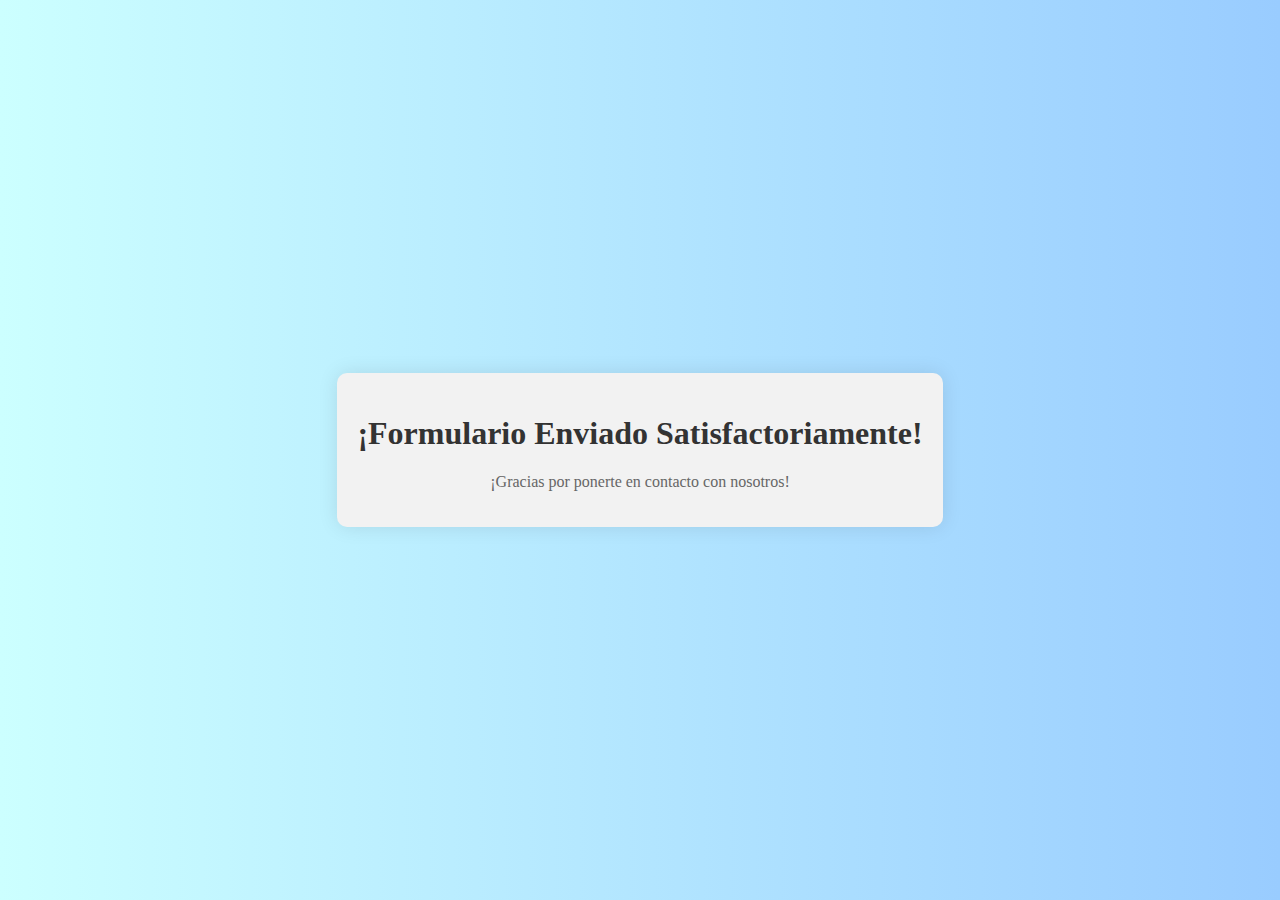
==== mensaje.html @ d60ec68e "cambio en la seccion otros un :" ====
<!DOCTYPE html>
<html lang="es">
<head>
    <meta charset="UTF-8">
    <meta name="viewport" content="width=device-width, initial-scale=1.0">
    <title>Formulario Enviado</title>
    <link rel="stylesheet" href="estilo_mensaje.css">
</head>
<body>
    <div class="mensaje-container">
        <h1>¡Formulario Enviado Satisfactoriamente!</h1>
        <p>¡Gracias por ponerte en contacto con nosotros!</p>
    </div>
</body>
</html>
---- estilo_mensaje.css ----
/* Estilo para el mensaje de formulario enviado */
body {
    background: linear-gradient(to right, #ccffff, #99ccff);
    margin: 0;
    padding: 0;
    display: flex;
    justify-content: center;
    align-items: center;
    height: 100vh;
}

.mensaje-container {
    text-align: center;
    background-color: #f2f2f2;
    border-radius: 10px;
    padding: 20px;
    box-shadow: 0 0 20px rgba(0, 0, 0, 0.1);
}

h1 {
    color: #333; /* Color de texto oscuro */
}

p {
    color: #666; /* Color de texto gris */
}
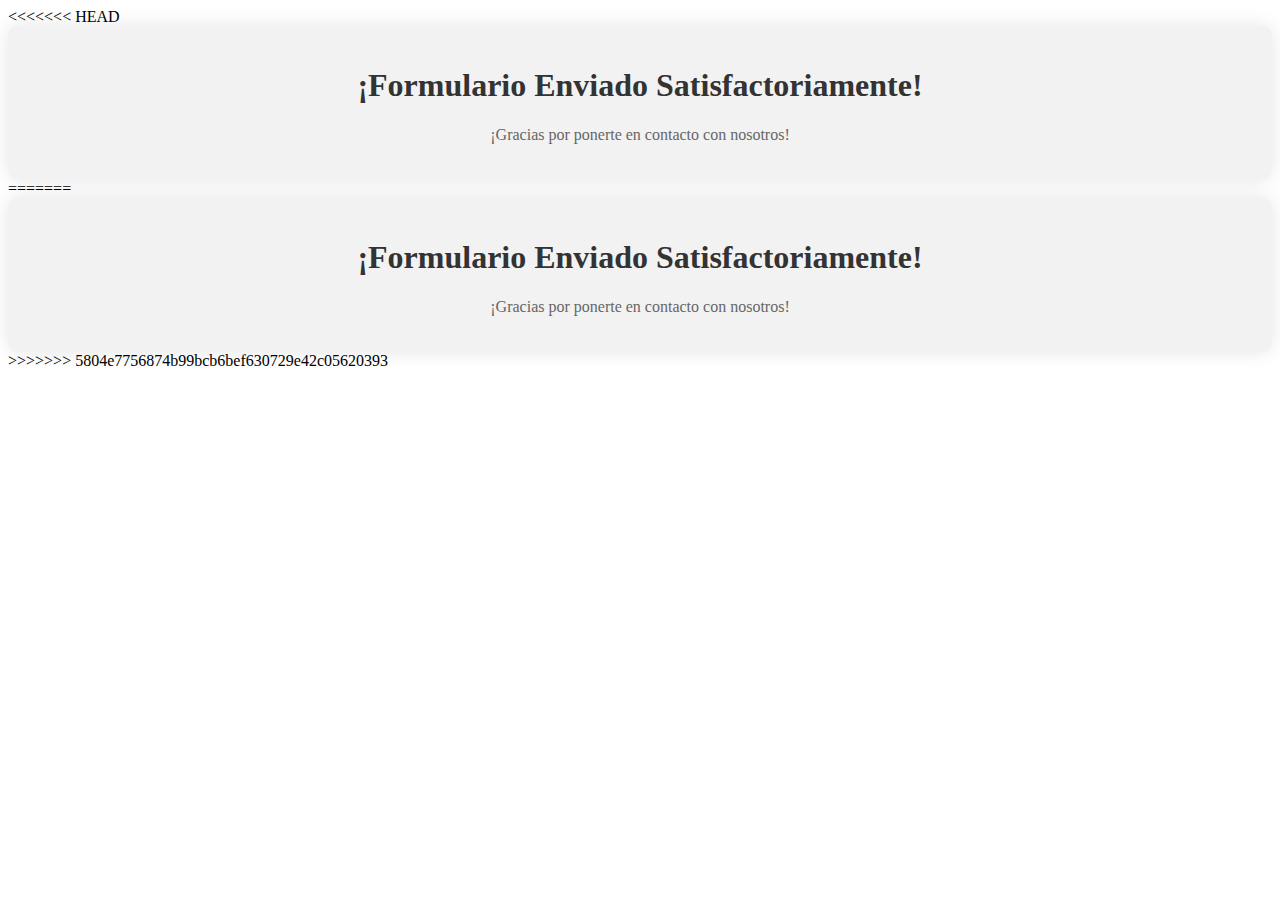
==== commit 3e644686: "Resolver conflictos de fusión" ====
--- a/mensaje.html
+++ b/mensaje.html
@@ -1,3 +1,4 @@
+<<<<<<< HEAD
 <!DOCTYPE html>
 <html lang="es">
 <head>
@@ -13,3 +14,20 @@
     </div>
 </body>
 </html>
+=======
+<!DOCTYPE html>
+<html lang="es">
+<head>
+    <meta charset="UTF-8">
+    <meta name="viewport" content="width=device-width, initial-scale=1.0">
+    <title>Formulario Enviado</title>
+    <link rel="stylesheet" href="estilo_mensaje.css">
+</head>
+<body>
+    <div class="mensaje-container">
+        <h1>¡Formulario Enviado Satisfactoriamente!</h1>
+        <p>¡Gracias por ponerte en contacto con nosotros!</p>
+    </div>
+</body>
+</html>
+>>>>>>> 5804e7756874b99bcb6bef630729e42c05620393
--- a/estilo_mensaje.css
+++ b/estilo_mensaje.css
@@ -1,3 +1,4 @@
+<<<<<<< HEAD
 /* Estilo para el mensaje de formulario enviado */
 body {
     background: linear-gradient(to right, #ccffff, #99ccff);
@@ -24,3 +25,31 @@
 p {
     color: #666; /* Color de texto gris */
 }
+=======
+/* Estilo para el mensaje de formulario enviado */
+body {
+    background: linear-gradient(to right, #ccffff, #99ccff);
+    margin: 0;
+    padding: 0;
+    display: flex;
+    justify-content: center;
+    align-items: center;
+    height: 100vh;
+}
+
+.mensaje-container {
+    text-align: center;
+    background-color: #f2f2f2;
+    border-radius: 10px;
+    padding: 20px;
+    box-shadow: 0 0 20px rgba(0, 0, 0, 0.1);
+}
+
+h1 {
+    color: #333; /* Color de texto oscuro */
+}
+
+p {
+    color: #666; /* Color de texto gris */
+}
+>>>>>>> 5804e7756874b99bcb6bef630729e42c05620393
--- a/estilo_mensaje.css
+++ b/estilo_mensaje.css
@@ -1,3 +1,4 @@
+<<<<<<< HEAD
 /* Estilo para el mensaje de formulario enviado */
 body {
     background: linear-gradient(to right, #ccffff, #99ccff);
@@ -24,3 +25,31 @@
 p {
     color: #666; /* Color de texto gris */
 }
+=======
+/* Estilo para el mensaje de formulario enviado */
+body {
+    background: linear-gradient(to right, #ccffff, #99ccff);
+    margin: 0;
+    padding: 0;
+    display: flex;
+    justify-content: center;
+    align-items: center;
+    height: 100vh;
+}
+
+.mensaje-container {
+    text-align: center;
+    background-color: #f2f2f2;
+    border-radius: 10px;
+    padding: 20px;
+    box-shadow: 0 0 20px rgba(0, 0, 0, 0.1);
+}
+
+h1 {
+    color: #333; /* Color de texto oscuro */
+}
+
+p {
+    color: #666; /* Color de texto gris */
+}
+>>>>>>> 5804e7756874b99bcb6bef630729e42c05620393
